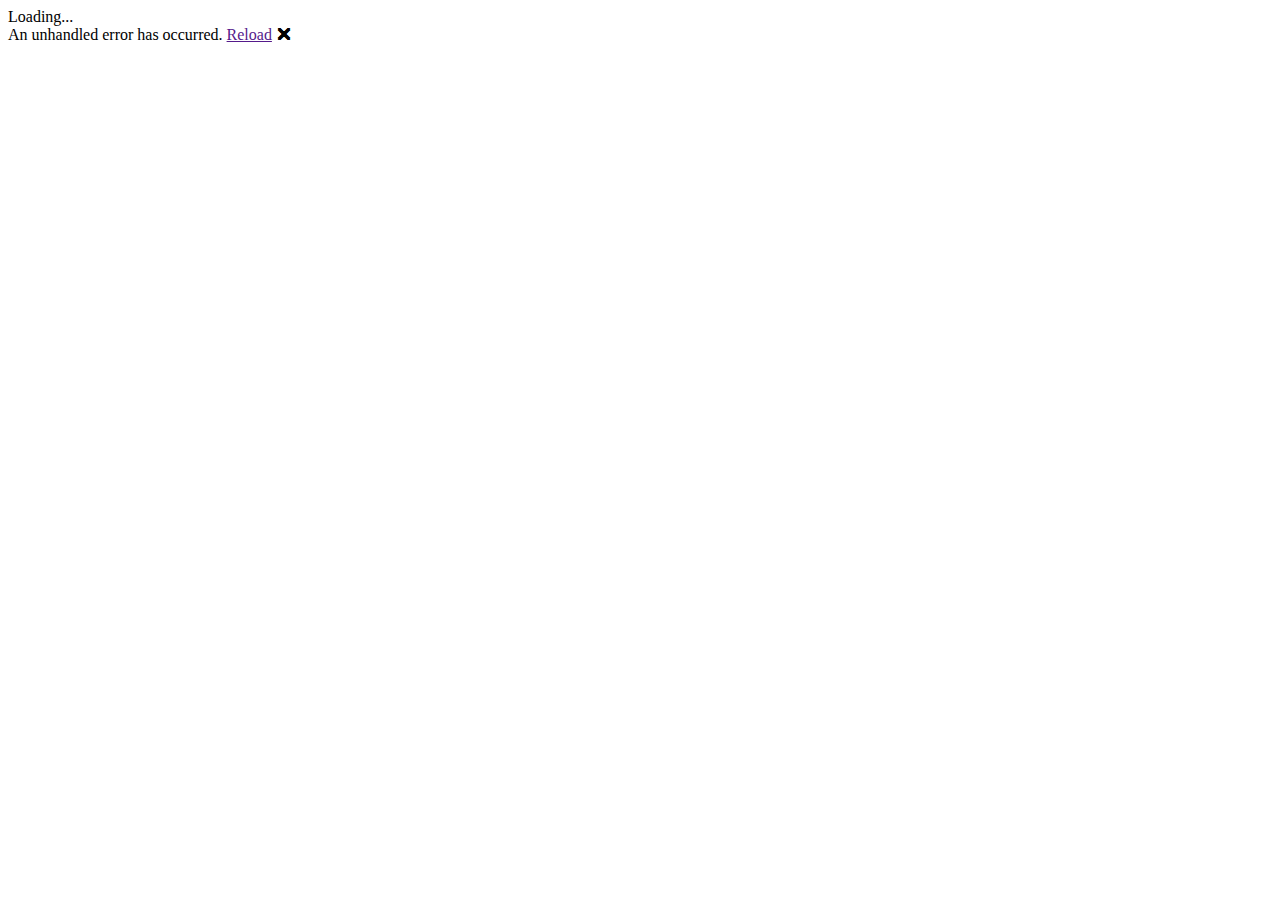
==== ChronoPOS/ChronoPOS/wwwroot/index.html @ 11960fc1 "Added POS" ====
<!DOCTYPE html>
<html lang="en">
<head>
    <meta charset="utf-8" />
    <meta name="viewport" content="width=device-width, initial-scale=1.0, maximum-scale=1.0, user-scalable=no, viewport-fit=cover" />
    <title>ChronoPOS</title>
    <base href="/" />
    <link rel="stylesheet" href="css/bootstrap/bootstrap.min.css" />
    <link rel="stylesheet" href="css/app.css" />
    <link rel="stylesheet" href="ChronoPOS.styles.css" />
    <link rel="icon" href="data:,">
</head>

<body>

    <div class="status-bar-safe-area"></div>

    <div id="app">Loading...</div>

    <div id="blazor-error-ui">
        An unhandled error has occurred.
        <a href="" class="reload">Reload</a>
        <a class="dismiss">🗙</a>
    </div>

    <script src="_framework/blazor.webview.js" autostart="false"></script>

</body>

</html>
---- ChronoPOS/ChronoPOS/wwwroot/css/app.css ----
﻿/*#if (SampleContent)*/
html, body {
    font-family: 'Helvetica Neue', Helvetica, Arial, sans-serif;
}

a, .btn-link {
    color: #006bb7;
}

.btn-primary {
    color: #fff;
    background-color: #1b6ec2;
    border-color: #1861ac;
}

.btn:focus, .btn:active:focus, .btn-link.nav-link:focus, .form-control:focus, .form-check-input:focus {
    box-shadow: 0 0 0 0.1rem white, 0 0 0 0.25rem #258cfb;
}

.content {
    padding-top: 1.1rem;
}

/*#endif*/
h1:focus {
    outline: none;
}

.valid.modified:not([type=checkbox]) {
    outline: 1px solid #26b050;
}

.invalid {
    outline: 1px solid #e50000;
}

.validation-message {
    color: #e50000;
}

#blazor-error-ui {
    background: lightyellow;
    bottom: 0;
    box-shadow: 0 -1px 2px rgba(0, 0, 0, 0.2);
    display: none;
    left: 0;
    padding: 0.6rem 1.25rem 0.7rem 1.25rem;
    position: fixed;
    width: 100%;
    z-index: 1000;
}

    #blazor-error-ui .dismiss {
        cursor: pointer;
        position: absolute;
        right: 0.75rem;
        top: 0.5rem;
    }

.blazor-error-boundary {
    background: url([data-uri]) no-repeat 1rem/1.8rem, #b32121;
    padding: 1rem 1rem 1rem 3.7rem;
    color: white;
}

    .blazor-error-boundary::after {
        content: "An error has occurred."
    }

.status-bar-safe-area {
    display: none;
}

@supports (-webkit-touch-callout: none) {
    .status-bar-safe-area {
        display: flex;
        position: sticky;
        top: 0;
        height: env(safe-area-inset-top);
        background-color: #f7f7f7;
        width: 100%;
        z-index: 1;
    }

    .flex-column, .navbar-brand {
        padding-left: env(safe-area-inset-left);
    }
}
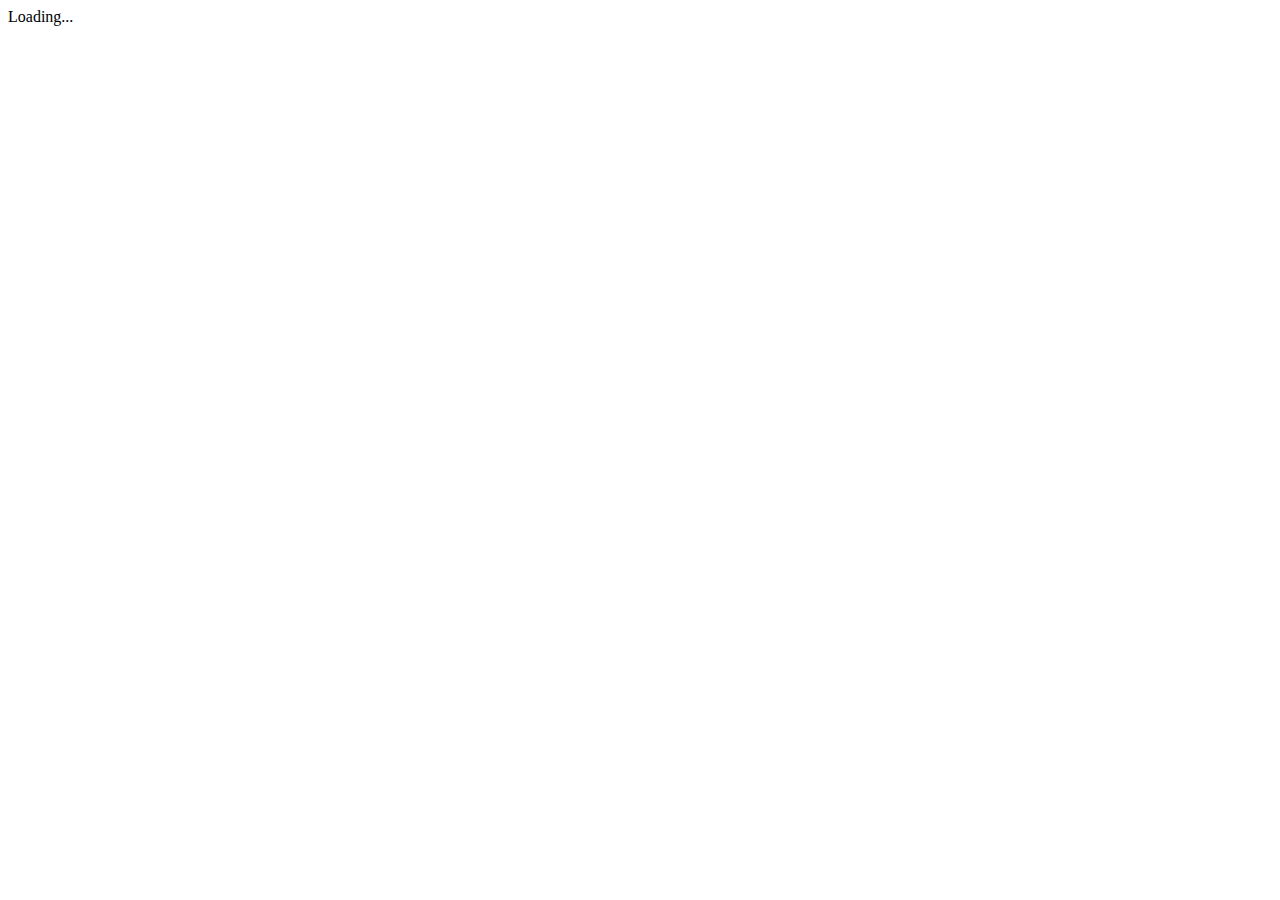
==== commit ae816d7d: "SetupPOS" ====
--- a/ChronoPOS/ChronoPOS/wwwroot/index.html
+++ b/ChronoPOS/ChronoPOS/wwwroot/index.html
@@ -5,9 +5,15 @@
     <meta name="viewport" content="width=device-width, initial-scale=1.0, maximum-scale=1.0, user-scalable=no, viewport-fit=cover" />
     <title>ChronoPOS</title>
     <base href="/" />
-    <link rel="stylesheet" href="css/bootstrap/bootstrap.min.css" />
+    <link rel="stylesheet" href="css/bootstrap.min.css" />
+    <link rel="stylesheet" href="js/bootstrap.min.js" />
     <link rel="stylesheet" href="css/app.css" />
+    <link rel="stylesheet" href="css/Styles.css" />
+    <link rel="stylesheet" href="css/Navmenu.css" />
     <link rel="stylesheet" href="ChronoPOS.styles.css" />
+    <script src="js/Root.js"></script>
+    <script src="js/main.js"></script>
+    <script src="js/chart.min.js"></script>
     <link rel="icon" href="data:,">
 </head>
 
@@ -17,14 +23,14 @@
 
     <div id="app">Loading...</div>
 
-    <div id="blazor-error-ui">
+    <!--<div id="blazor-error-ui">
         An unhandled error has occurred.
         <a href="" class="reload">Reload</a>
         <a class="dismiss">🗙</a>
-    </div>
+    </div>-->
 
     <script src="_framework/blazor.webview.js" autostart="false"></script>
-
+    <script src="js/theme.js"></script>
 </body>
 
 </html>--- a/ChronoPOS/ChronoPOS/wwwroot/css/app.css
+++ b/ChronoPOS/ChronoPOS/wwwroot/css/app.css
@@ -1,88 +1,117 @@
-﻿/*#if (SampleContent)*/
-html, body {
-    font-family: 'Helvetica Neue', Helvetica, Arial, sans-serif;
+:root {
+    --app-bg-color: #1b1c18;
+    --content-bg-color: #232429;
+    --core-color: #F2890C;
+    --core-second-color: #31391b;
+    --text-color: #FFFFFF;
+    --core-text-color: #000000;
+    --icon-color: #000000;
+    --nav-bg-color: #21231e;
+    --nav-text-color: #a7a5a5;
 }
 
-a, .btn-link {
-    color: #006bb7;
+html, body {
+    padding : 0;
+    margin : 0;
+    box-sizing : border-box;
+    color : var(--text-color);
+    font-size : 16px;
 }
 
-.btn-primary {
-    color: #fff;
-    background-color: #1b6ec2;
-    border-color: #1861ac;
+/*==========Utlities==============*/
+
+.full{
+    width : 100%;
+    height : 100%;
 }
 
-.btn:focus, .btn:active:focus, .btn-link.nav-link:focus, .form-control:focus, .form-check-input:focus {
-    box-shadow: 0 0 0 0.1rem white, 0 0 0 0.25rem #258cfb;
+.w-full{
+    width : 100%;
+}
+.h-full{
+    height : 100%;
 }
 
-.content {
-    padding-top: 1.1rem;
+.my-row{
+    margin : 0;
+    padding : 0;
 }
 
-/*#endif*/
-h1:focus {
-    outline: none;
+.btn-none{
+    outline : none;
+    border : none;
+    background : none;
+}
+.btn-none:focus{
+    outline : none;
 }
 
-.valid.modified:not([type=checkbox]) {
-    outline: 1px solid #26b050;
+/*============Utlities========*/
+
+#main-page{
+    background : var(--app-bg-color);
+    overflow : hidden;
 }
 
-.invalid {
-    outline: 1px solid #e50000;
+main {
+    margin-left: 170px;
+    padding: 15px 15px 15px 15px;
+    overflow: auto;
 }
 
-.validation-message {
-    color: #e50000;
+#main-header {
+    height: 50px;
+    width: 100%;
+    background: var(--content-bg-color);
+    margin-left: 180px;
+    position : fixed;
 }
 
-#blazor-error-ui {
-    background: lightyellow;
-    bottom: 0;
-    box-shadow: 0 -1px 2px rgba(0, 0, 0, 0.2);
-    display: none;
-    left: 0;
-    padding: 0.6rem 1.25rem 0.7rem 1.25rem;
-    position: fixed;
-    width: 100%;
-    z-index: 1000;
+.pointer{
+    cursor : pointer;
 }
 
-    #blazor-error-ui .dismiss {
-        cursor: pointer;
-        position: absolute;
-        right: 0.75rem;
-        top: 0.5rem;
-    }
-
-.blazor-error-boundary {
-    background: url([data-uri]) no-repeat 1rem/1.8rem, #b32121;
-    padding: 1rem 1rem 1rem 3.7rem;
-    color: white;
+.main-body{
+    height : 100%;
 }
 
-    .blazor-error-boundary::after {
-        content: "An error has occurred."
-    }
-
-.status-bar-safe-area {
-    display: none;
+table {
+    width: 100%;
+    border-collapse: collapse;
 }
 
-@supports (-webkit-touch-callout: none) {
-    .status-bar-safe-area {
-        display: flex;
-        position: sticky;
-        top: 0;
-        height: env(safe-area-inset-top);
-        background-color: #f7f7f7;
-        width: 100%;
-        z-index: 1;
-    }
+th, td {
+    border-bottom: 1px solid #595656;
+    padding: 10px;
+    text-align: left;
+}
 
-    .flex-column, .navbar-brand {
-        padding-left: env(safe-area-inset-left);
-    }
+th {
+    background-color: var(--core-color);
+    color : black;
 }
+
+td{
+    color : var(--nav-text-color);
+}
+
+.view-header {
+    width: 100%;
+    height: 50px;
+    background: var(--core-second-color);
+    border-radius: 10px;
+    display : flex;
+    justify-content : space-between;
+}
+
+.vh-right{
+    display : flex;
+    align-items : center;
+}
+
+.view-body{
+    height : calc(100% - 50px);
+    width : 100%;
+    padding-top : 10px;
+    /*background : white;*/
+}--- a/ChronoPOS/ChronoPOS/wwwroot/css/Styles.css
+++ b/ChronoPOS/ChronoPOS/wwwroot/css/Styles.css
@@ -0,0 +1 @@
+﻿--- a/ChronoPOS/ChronoPOS/wwwroot/css/Navmenu.css
+++ b/ChronoPOS/ChronoPOS/wwwroot/css/Navmenu.css
@@ -0,0 +1,113 @@
+﻿.nav-container{
+    height : 100%;
+    width : 170px;
+    background : var(--nav-bg-color);
+    position : fixed;
+    top : 0;
+    left : 0;
+}
+
+.logo-box {
+    position: absolute;
+    top: 0;
+    left: 0;
+    z-index: 1;
+    height: 50px;
+    display: flex;
+    align-items: center;
+    justify-content: center;
+    width: 180px;
+    gap: 5px;
+    font-size: 16px;
+    padding-top : 5px;
+}
+
+    .logo-box :is(span) {
+        font-weight: bold;
+        /* color : var(--core-color);*/
+        color: #d1e8fb;
+    }
+
+    .logo-box span:nth-child(3) {
+        border: 1px solid;
+        padding: 3px 5px;
+        border-radius: 20px;
+        font-style : italic;
+    }
+
+
+.nav-menu-container {
+    margin-top: 50px;
+    padding-top: 15px;
+    overflow-y: auto;
+    overflow-x:hidden;
+    height: calc(100% - 50px);
+}
+
+.nav-menu-item-container {
+    display: flex;
+    flex-direction: column;
+    gap: 10px;
+    padding-top: 15px;
+    padding-bottom: 15px;
+    border-top: 1px solid #5f5f5f;
+    margin: 0px 10px;
+}
+
+.nav-menu-item {
+    display: flex;
+    align-items: center;
+    padding: 5px 0px 5px 5px;
+    color: var(--nav-text-color);
+    position: relative;
+    transition: all ease-in-out 0.2s;
+    cursor: pointer;
+}
+
+.nav-selected-item {
+    font-weight: bold;
+    color: var(--core-color);
+    transition: all ease-in-out 0.2s;
+}
+
+.nav-sub-hide {
+    position: absolute !important;
+    top: 200px !important;
+    opacity: 0 !important;
+    z-index: -1000 !important;
+    display: none !important;
+    transition: all ease-in-out 0.2s;
+}
+
+.nav-menu-item div:nth-child(1) {
+    width: 27%;
+}
+
+.nav-menu-item div:nth-child(2) {
+    width: 72%;
+    font-size: 14px;
+}
+
+.nav-menu-bottom-section{
+    position : absolute;
+    bottom : 10px;
+    width :100%;
+}
+
+.nav-mainmenu-text {
+    font-size: 14px;
+    color: var(--nav-text-color);
+    font-weight : bold;
+    display : flex;
+    justify-content : space-between;
+    align-items : center;
+}
+
+.nav-expend{
+    margin-bottom : -7px;
+}
+
+.nav-expended-ind {
+    transform: rotate(180deg);
+}
+
